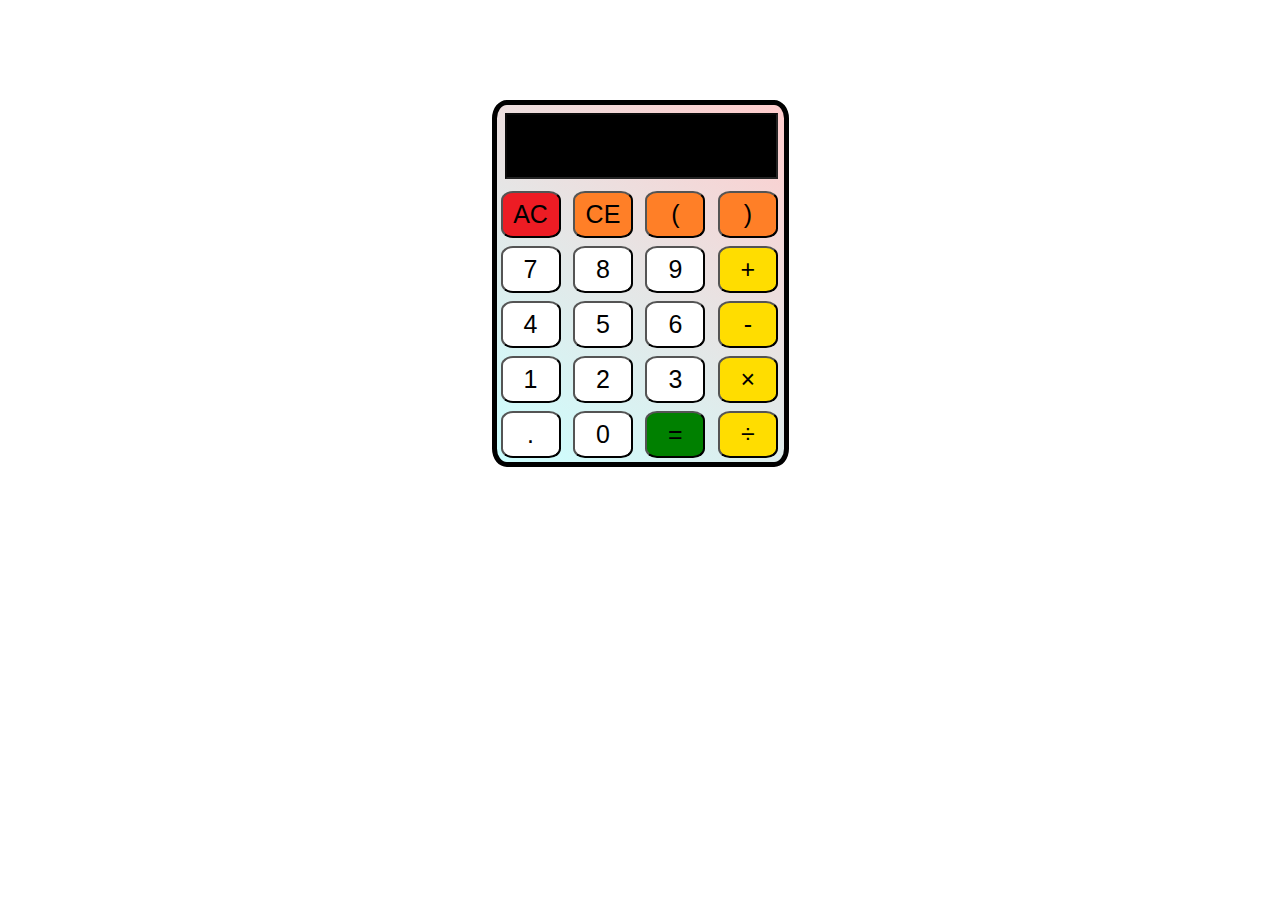
==== index.html @ 9ca1ad90 "Add files via upload" ====
<!DOCTYPE html>
<html>
  <head>
    <meta charset="utf-8"/>
    <meta name="viewport" content="width=device-width, initial-scale=1">
    <title>Calculator</title>
    <link rel="stylesheet" type="text/css" href="calc.css">
    <link rel="stylesheet" href="./style.css" type="text/css" media="all" />
  </head>
  <body>
    <div class="calculator noselect">
      <input id="display" type="text" name="display" disabled>
      
      <button id="del" onclick="clearBtn()">AC</button>
      <button id="backBtn" onclick="backBtn()">CE</button>
      <button id="leftBracket" onclick="updateDisplay('(')">(</button>
      <button id="rightBracket" onclick="updateDisplay(')')">)</button>

      <button id="7" onclick="updateDisplay(7)">7</button>
      <button id="8" onclick="updateDisplay(8)">8</button>
      <button id="9" onclick="updateDisplay(9)">9</button>
      <button id="plusBtn" onclick="updateDisplayOperators('+')">+</button>

      <button id="4" onclick="updateDisplay(4)">4</button>
      <button id="5" onclick="updateDisplay(5)">5</button>
      <button id="6" onclick="updateDisplay(6)">6</button>
      <button id="minusBtn" onclick="updateDisplayOperators('-')">-</button>

      <button id="1" onclick="updateDisplay(1)">1</button>
      <button id="2" onclick="updateDisplay(2)">2</button>
      <button id="3" onclick="updateDisplay(3)">3</button>
      <button id="multiplyBtn" onclick="updateDisplayOperators('*')">×</button>

      <button id="dotBtn" onclick="updateDisplay('.')">.</button>
      <button id="zeroBtn" onclick="updateDisplay(0)">0</button>
      <button id="equalBtn" onclick="calcOperation()">=</button>
      <button id="divideBtn" onclick="updateDisplayOperators('/')">÷</button>
    </div>

  
    <script src="script.js"></script>
  </body>
</html>
---- style.css ----
body {
  font-family: 'Open Sans',sans-serif;
  background-color:#FFF;
}

div {
  width:287px;
  margin:100px auto;
  border:5px solid black;
  border-radius: 5%;
  background:linear-gradient(35deg,#CCFFFF,#FFCCCC);
}

button {
  width:60px;
  height:47px;
  margin:4px;
  font-size:25px;
  border-radius:20%;
  background-color:white;
}


button:hover {
  box-shadow:5px 5px 2px 2px;
}

.noselect {
  -webkit-touch-callout: none; /* iOS Safari */
  -webkit-user-select: none; /* Safari */
  -khtml-user-select: none; /* Konqueror HTML */
  -moz-user-select: none; /* Old versions of Firefox */
  -ms-user-select: none; /* Internet Explorer/Edge */
  user-select: none; /* Non-prefixed version, currently
  supported by Chrome, Opera and Firefox */
  }



input {
  max-width:265px;
  margin:8px;
  color:white;
  background-color:black;
  padding-left:2px;
  height:60px;
  font-size:25px;
}

#del {
  background-color:#ED1C24;
}

#backBtn,#leftBracket,#rightBracket {
  background-color:#FF7F27;
}

#equalBtn {
  background-color:green;
}

#plusBtn, #minusBtn, #multiplyBtn, #divideBtn {
  background-color:#FFDD00;
}

#version {
  width:85px;
  text-align:center;
  margin:5px auto;
  border-top: 3px solid black;
  border-bottom: 3px solid black;
}
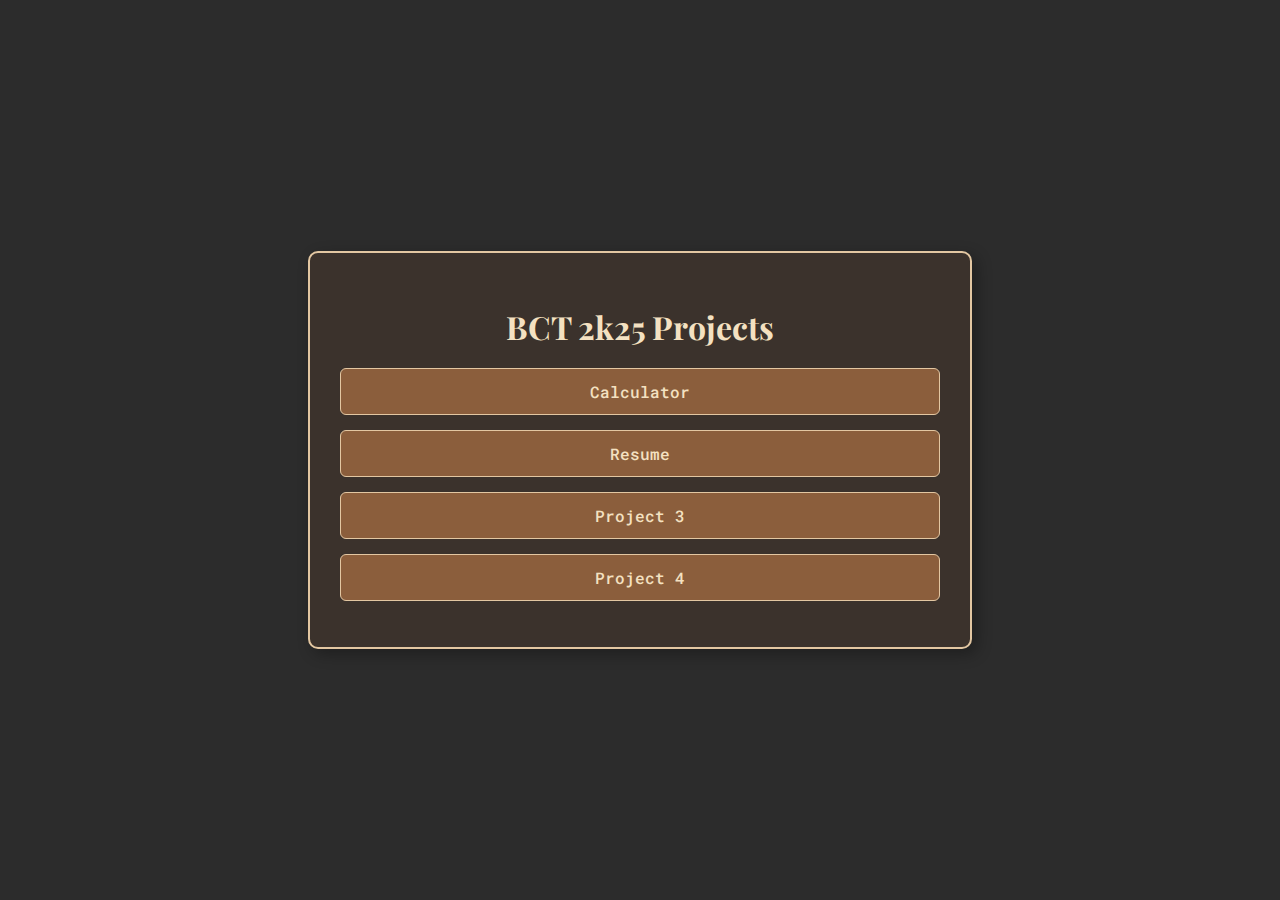
==== commit 7752cde8: "Update index.html" ====
--- a/index.html
+++ b/index.html
@@ -1,43 +1,87 @@
 <!DOCTYPE html>
-<html>
-  <head>
-    <meta charset="utf-8"/>
-    <meta name="viewport" content="width=device-width, initial-scale=1">
-    <title>Calculator</title>
-    <link rel="stylesheet" type="text/css" href="calc.css">
-    <link rel="stylesheet" href="./style.css" type="text/css" media="all" />
-  </head>
-  <body>
-    <div class="calculator noselect">
-      <input id="display" type="text" name="display" disabled>
-      
-      <button id="del" onclick="clearBtn()">AC</button>
-      <button id="backBtn" onclick="backBtn()">CE</button>
-      <button id="leftBracket" onclick="updateDisplay('(')">(</button>
-      <button id="rightBracket" onclick="updateDisplay(')')">)</button>
+<html lang="en">
+<head>
+  <meta charset="UTF-8">
+  <meta name="viewport" content="width=device-width, initial-scale=1.0">
+  <title>BCT PROJECTS</title>
+  <link href="https://fonts.googleapis.com/css2?family=Playfair+Display:wght@400;700&family=Roboto+Mono:wght@300;400&display=swap" rel="stylesheet">
+  <style>
+    body {
+      font-family: 'Playfair Display', serif;
+      margin: 0;
+      padding: 0;
+      background: #2c2c2c;
+      color: #e3c7a2;
+      display: flex;
+      justify-content: center;
+      align-items: center;
+      height: 100vh;
+    }
 
-      <button id="7" onclick="updateDisplay(7)">7</button>
-      <button id="8" onclick="updateDisplay(8)">8</button>
-      <button id="9" onclick="updateDisplay(9)">9</button>
-      <button id="plusBtn" onclick="updateDisplayOperators('+')">+</button>
+    .container {
+      max-width: 600px;
+      width: 90%;
+      padding: 30px;
+      background: #3b322c;
+      border: 2px solid #e3c7a2;
+      border-radius: 10px;
+      text-align: center;
+      box-shadow: 5px 5px 15px rgba(0, 0, 0, 0.3);
+    }
 
-      <button id="4" onclick="updateDisplay(4)">4</button>
-      <button id="5" onclick="updateDisplay(5)">5</button>
-      <button id="6" onclick="updateDisplay(6)">6</button>
-      <button id="minusBtn" onclick="updateDisplayOperators('-')">-</button>
+    h1 {
+      font-size: 32px;
+      font-weight: 700;
+      margin-bottom: 20px;
+      color: #f4e1c1;
+    }
 
-      <button id="1" onclick="updateDisplay(1)">1</button>
-      <button id="2" onclick="updateDisplay(2)">2</button>
-      <button id="3" onclick="updateDisplay(3)">3</button>
-      <button id="multiplyBtn" onclick="updateDisplayOperators('*')">×</button>
+    .project-list {
+      list-style: none;
+      padding: 0;
+    }
 
-      <button id="dotBtn" onclick="updateDisplay('.')">.</button>
-      <button id="zeroBtn" onclick="updateDisplay(0)">0</button>
-      <button id="equalBtn" onclick="calcOperation()">=</button>
-      <button id="divideBtn" onclick="updateDisplayOperators('/')">÷</button>
-    </div>
+    .project-list li {
+      margin: 15px 0;
+    }
 
-  
-    <script src="script.js"></script>
-  </body>
-</html>+    .project-link {
+      display: block;
+      padding: 12px 20px;
+      background: #8b5e3c;
+      color: #f4e1c1;
+      font-weight: 500;
+      text-decoration: none;
+      border-radius: 6px;
+      transition: all 0.3s ease;
+      font-family: 'Roboto Mono', monospace;
+      border: 1px solid #e3c7a2;
+    }
+
+    .project-link:hover {
+      background: #704c32;
+      transform: translateY(-3px);
+      box-shadow: 0 6px 12px rgba(0, 0, 0, 0.15);
+    }
+
+    @media (max-width: 600px) {
+      .container {
+        padding: 20px;
+      }
+    }
+  </style>
+</head>
+<body>
+
+<div class="container">
+  <h1>BCT 2k25 Projects</h1>
+  <ul class="project-list">
+    <li><a href="./Calculator/index.html" class="project-link">Calculator</a></li>
+    <li><a href="./Resume/index.html" class="project-link">Resume</a></li>
+    <li><a href=".//index.html" class="project-link">Project 3</a></li>
+    <li><a href="project4.html" class="project-link">Project 4</a></li>
+  </ul>
+</div>
+
+</body>
+</html>
